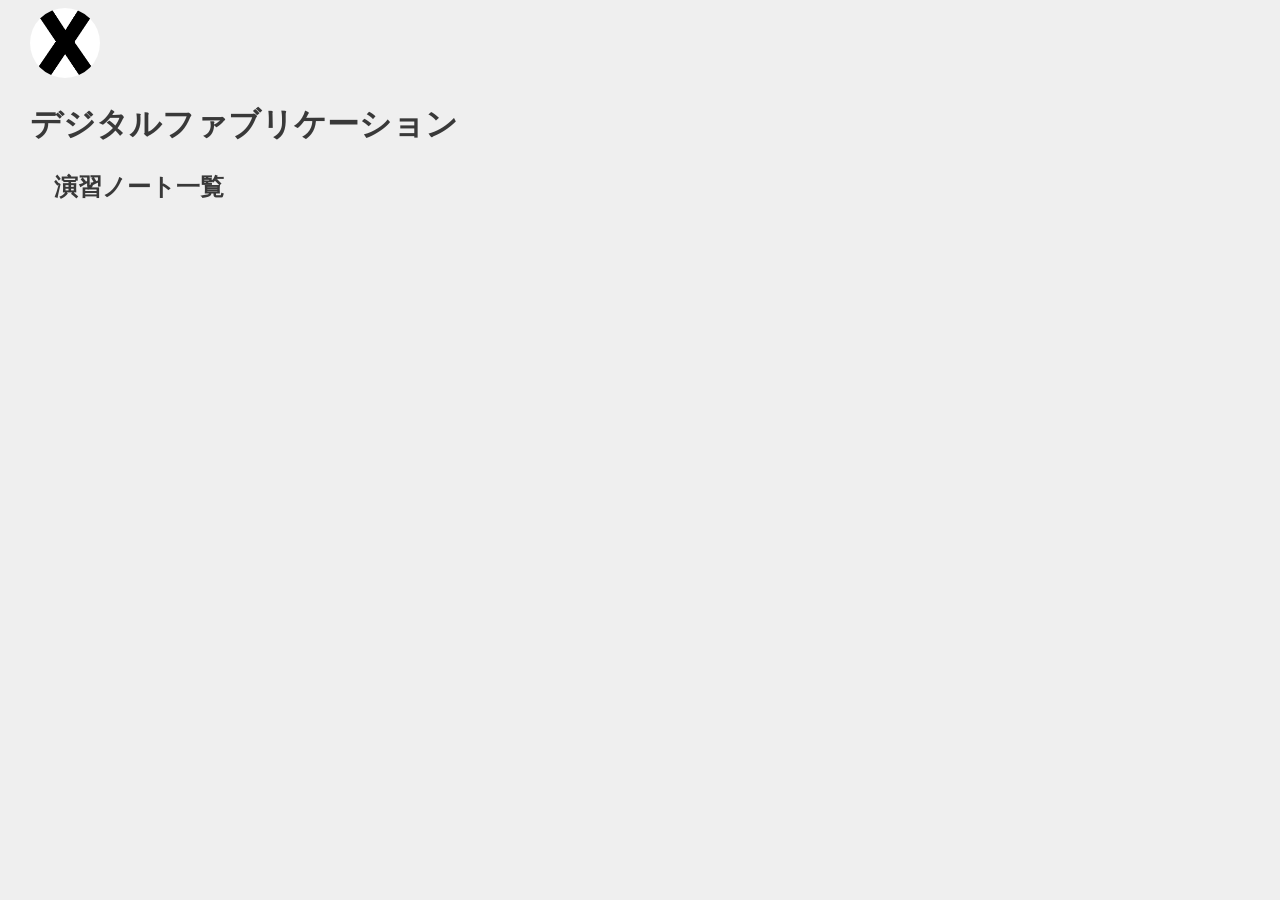
==== digi_fab/index.html @ 77e2ba3c "初めての変更" ====
<!DOCTYPE html>
<html lang="jp">
<head>
    <meta charset="UTF-8">
    <title>デジタルファブリケーション</title>
    <link rel="stylesheet" href="./css/style.css">
    <link rel="shortcut icon" href="./images/xbp.ico">
</head>
<body>
    <logotohome>
    <a href="../index.html"><img src="./images/0_XBlogo.png" alt=""></a>
    </logotohome>
    <h1>デジタルファブリケーション</h1>
    <h2>演習ノート一覧</h2>




    
<br>
<br>


</body>
</html>
---- digi_fab/css/style.css ----
@charset "utf-8";
/* 冒頭でimport */
@import url('https://fonts.googleapis.com/css?family=Raleway:700&display=swap');
@import url('https://fonts.googleapis.com/css?family=M+PLUS+Rounded+1c:400,700&display=swap&subset=japanese');
/* フォントを指定したいところで */

logo img{
    border-radius: 50%;
    width: 150px;
    height: 150px;
    object-fit: cover; /* 画像のトリミング */
}

logotohome img{
    border-radius: 70%;
    width: 70px;
    height: 70px;
    object-fit: cover; /* 画像のトリミング */
}



/* ========== common ========== */
html, body {
	font-size: 16px;
	font-family: sans-serif;
	color: #393939;
    margin-left: 15px;
    margin-bottom: 40px;
	background: #efefef;
}
h1{
    text-indent: 0em;
}
h2{
    margin-left: 1em;
    margin-top: 1em;
}
h3{
    margin-left: 2em;
}
div{
    margin-top: 1em;
    margin-left: 3em;
}
p{
    margin-left: 3em;
}
span.blackback{
    text-indent: 3em;
    background: #393939;
    color: #efefef;
}
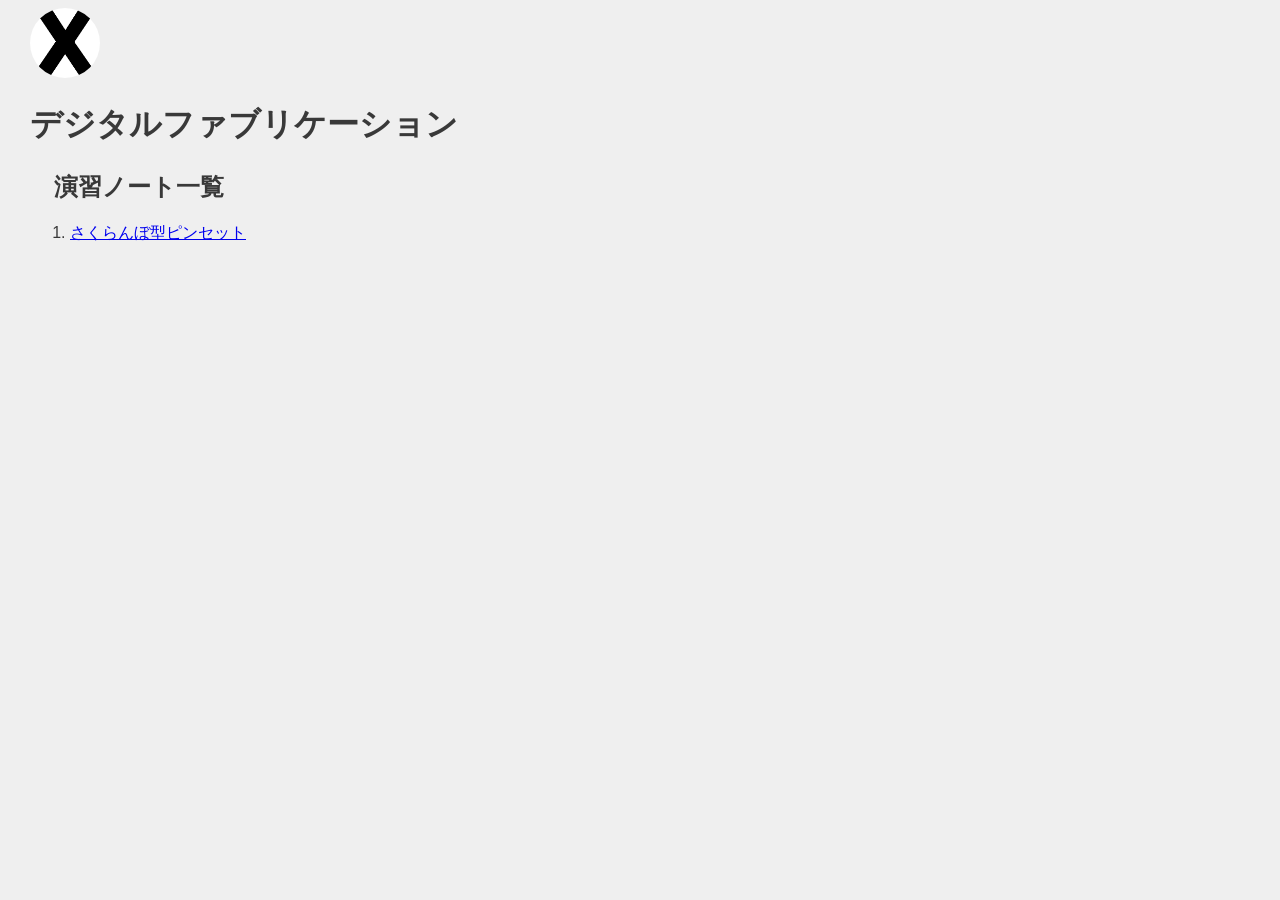
==== commit 656aff4a: "ピンセット" ====
--- a/digi_fab/index.html
+++ b/digi_fab/index.html
@@ -12,7 +12,9 @@
     </logotohome>
     <h1>デジタルファブリケーション</h1>
     <h2>演習ノート一覧</h2>
-
+     <ol>
+        <li><a href="./1.html" target="_blank">さくらんぼ型ピンセット</a></li> 
+     <ol>  
 
 
 
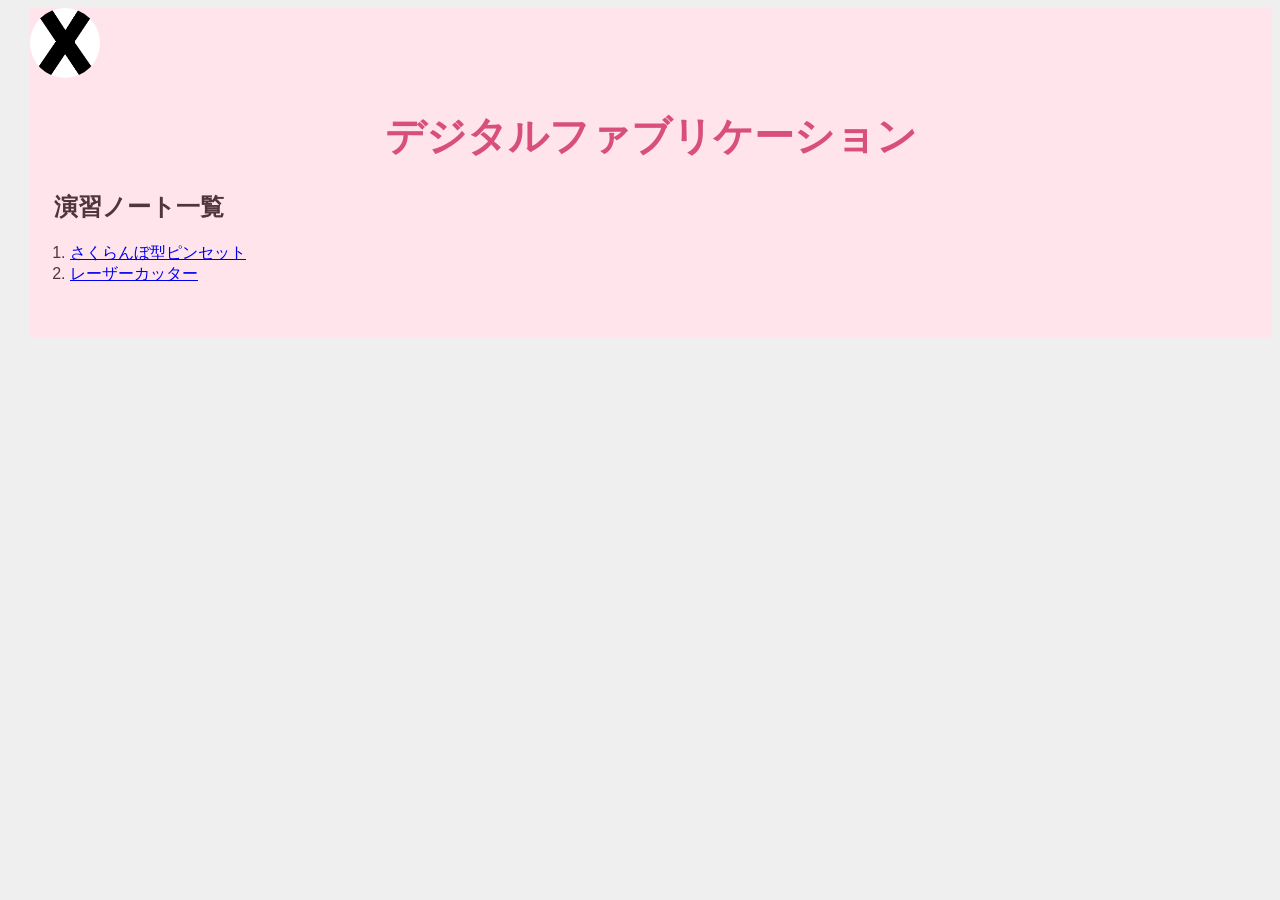
==== commit f3709f03: "いちご型ピック入れ" ====
--- a/digi_fab/index.html
+++ b/digi_fab/index.html
@@ -14,7 +14,8 @@
     <h2>演習ノート一覧</h2>
      <ol>
         <li><a href="./1.html" target="_blank">さくらんぼ型ピンセット</a></li> 
-     <ol>  
+        <li><a href="./2.html" target="_blank">レーザーカッター</a></li> 
+     </ol>  
 
 
 
--- a/digi_fab/css/style.css
+++ b/digi_fab/css/style.css
@@ -52,3 +52,50 @@
     color: #efefef;
 }
 
+/* さくらんぼ型ピンセットのホームページ */
+
+body {
+background-color: #ffe4ec;
+color: #51343d;
+font-family: sans-serif;
+}
+
+header {
+text-align: center;
+margin-bottom: 40px;
+}
+
+h1 {
+font-size: 40px;
+color: #d94f7c;
+text-align: center;
+}
+
+.intro {
+font-size: 18px;
+line-height: 1.8;
+text-align: center;
+}
+
+.content {
+display: flex;
+align-items: center;
+gap: 30px;
+max-width: 900px;
+margin: 30px auto;
+padding: 25px;
+background-color: #fff8fa;
+border-radius: 15px;
+}
+
+.content img {
+width: 45%;
+height: auto;
+border-radius: 10px;
+}
+
+.text {
+flex: 1;
+font-size: 17px;
+line-height: 2;
+}
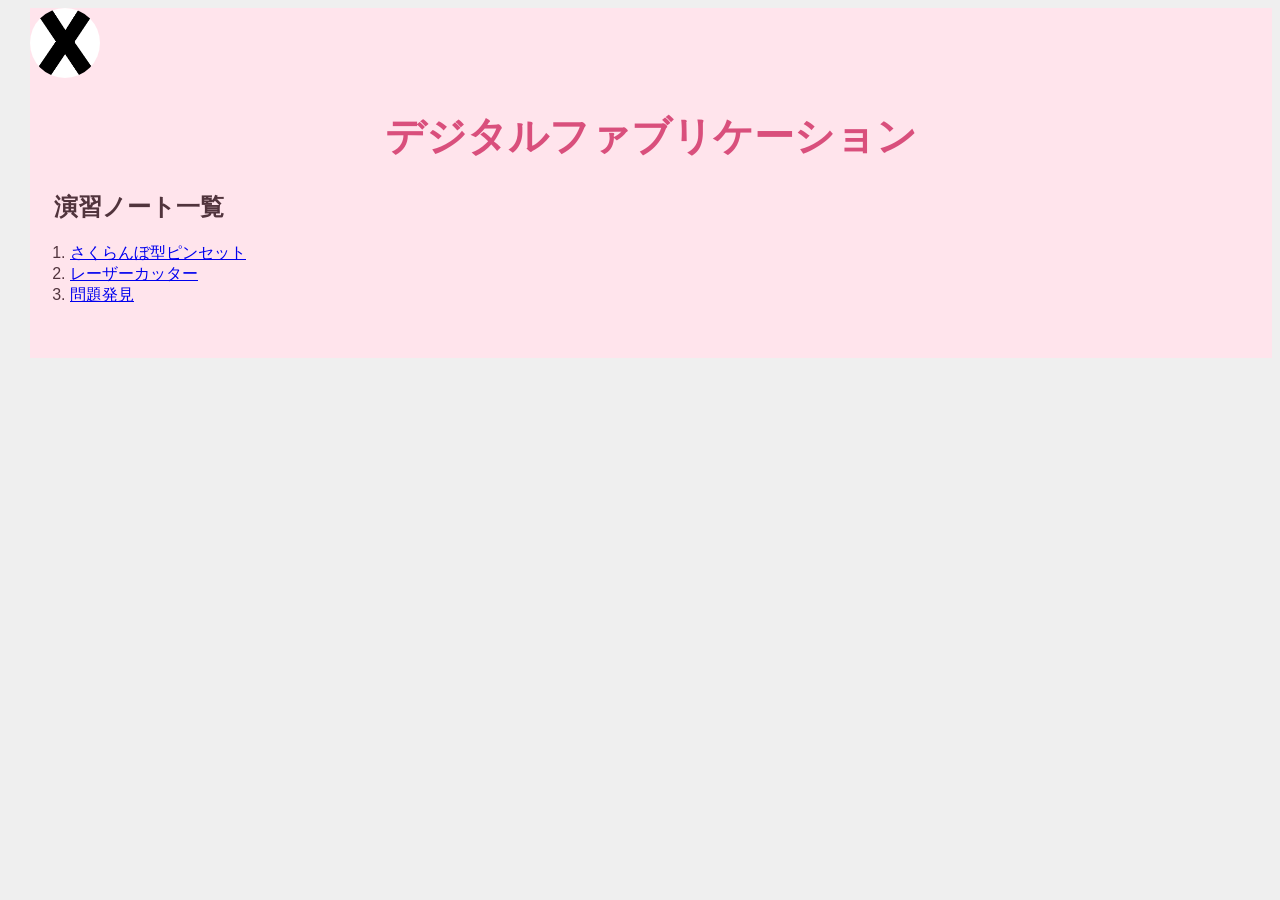
==== commit cfc36d2e: "問題発見" ====
--- a/digi_fab/index.html
+++ b/digi_fab/index.html
@@ -15,6 +15,7 @@
      <ol>
         <li><a href="./1.html" target="_blank">さくらんぼ型ピンセット</a></li> 
         <li><a href="./2.html" target="_blank">レーザーカッター</a></li> 
+        <li><a href="./3.html" target="_blank">問題発見</a></li>
      </ol>  
 
 
